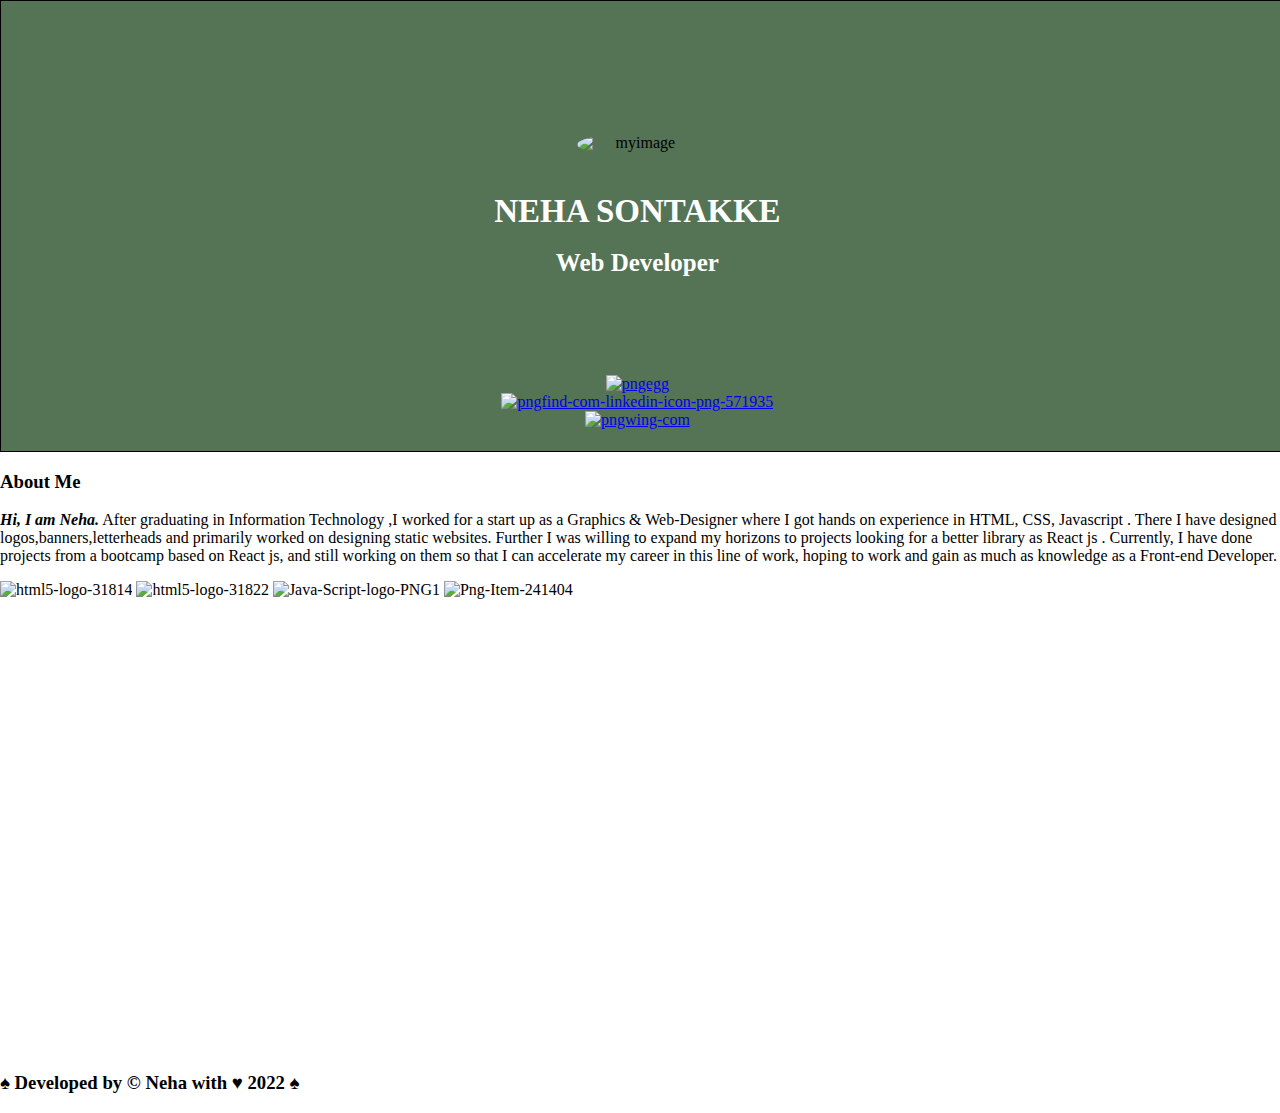
==== example/home.html @ d53afcdf "added the icons" ====
<!DOCTYPE html>
<html>
   <head>
        <link href="main.css" rel="stylesheet">
        <title>My Profile</title>
  </head>
  <body>
    <header>
    <div class="image-container">
        <div class="container">
            <img id="mypic" src="https://i.ibb.co/VCJ5Ffx/IMG-20210119-205155-2.jpg" 
            alt="myimage "/>
            <div class="title">
                <p>NEHA SONTAKKE</p>  
                <p id="subheading">Web Developer</p>
            </div>
             
            <div class="social">
             
             <a href="#" target="_blank"><img src="https://i.ibb.co/m4RM19S/pngegg.png" alt="pngegg" width="50px" height="50px"></a>
             <a href="#" target="_blank"><img src="https://i.ibb.co/tBr08yH/pngfind-com-linkedin-icon-png-571935.png" alt="pngfind-com-linkedin-icon-png-571935"  width="50px" height="50px"></a>
             <a href="#" target="_blank"><img src="https://i.ibb.co/vqKkSKQ/pngwing-com.png" alt="pngwing-com"  width="50px" height="50px"></a>
             
         </div> 
        </div>
           
    </div>
    </header>
    <div class="about">
        <h3>About Me</h3>
        <p><strong><em>Hi, I am Neha.</em></strong> After graduating in Information Technology ,I worked for a start up as a Graphics & Web-Designer where I got  hands on experience in HTML, CSS, Javascript . There I have designed logos,banners,letterheads and primarily worked on designing static websites. Further I was willing to expand my horizons to projects looking for a better library as React js .  Currently, I have done projects from a bootcamp based on React js, and still working on them so that I can accelerate my career in this line of work, 
                hoping to work and gain as much as knowledge as a Front-end Developer.</p>
        
    </div>
    <div class="">
        
        <img src="https://i.ibb.co/P4MNbVX/html5-logo-31814.png" alt="html5-logo-31814" width="150px" height="150px"> 
        <img src="https://i.ibb.co/K2mqfrN/html5-logo-31822.png" alt="html5-logo-31822" width="150px" height="150px">
        <img src="https://i.ibb.co/CsLfjnL/Java-Script-logo-PNG1.png" alt="Java-Script-logo-PNG1" width="150px" height="150px">
        <img src="https://i.ibb.co/NK9GLM4/Png-Item-241404.png" alt="Png-Item-241404" width="150px" height="150px" >
    </div>
    
   </body>
    <footer>
    <div class="">
        <iframe id="" src="https://www.google.com/maps/embed?pb=!1m18!1m12!1m3!1d3780.380577790567!2d73.75990571442794!3d18.64691037016586!2m3!1f0!2f0!3f0!3m2!1i1024!2i768!4f13.1!3m3!1m2!1s0x3bc2b9ef98b6da05%3A0xf2630b8f7b9276aa!2sRutej%20Nest%20Phase%202!5e0!3m2!1sen!2sin!4v1642355022379!5m2!1sen!2sin" width="600" height="450" style="border:0;" allowfullscreen="" loading="lazy"></iframe>  
       
        <h3>&spades; Developed by &copy; Neha with &hearts; 2022 &spades;</h3> 

    </div>  
    </footer>
</html>
---- example/main.css ----
body{
    background-color: white;
    margin:0px;
  }
  .image-container{
    background-image: url("https://i.ibb.co/DrmYTSB/cc-bg-1.jpg");
    width: 100%;
    height:450px;
    z-index:-1;
    background-repeat: no-repeat;
    background-size: cover;
    border: 1px solid black;
    position: relative;
  }
  .image-container::before {
    top: 0px;
    right: 0px;
    bottom: 0px;
    left: 0px;
    content:"";
    position: absolute;
    background-color:rgba(4,48,4,0.68)
  }
  .container{
    position: absolute;
    
    display: flex;
    flex-direction: column;
    justify-content: center;
    align-items: center;
    width: 300px;
    height: 300px;
    margin-left: 38%;
    margin-top: 10%;
    text-align: center;
  }
  #mypic{
    
    border-radius: 50%;
    padding: 5px;
    width: 120px;
    height: 120px;
   
  }
  .title{
    color:white;
    /* font-family: 'Trebuchet MS', 'Lucida Sans Unicode', 'Lucida Grande', 'Lucida Sans', Arial, sans-serif; */
    font-size: 33px;
    font-weight: bold;
    text-align: center;
  }
  #subheading{
    font-size:25px;
    line-height: 0px;
  }
  .social{
   margin-top:29%;
  }
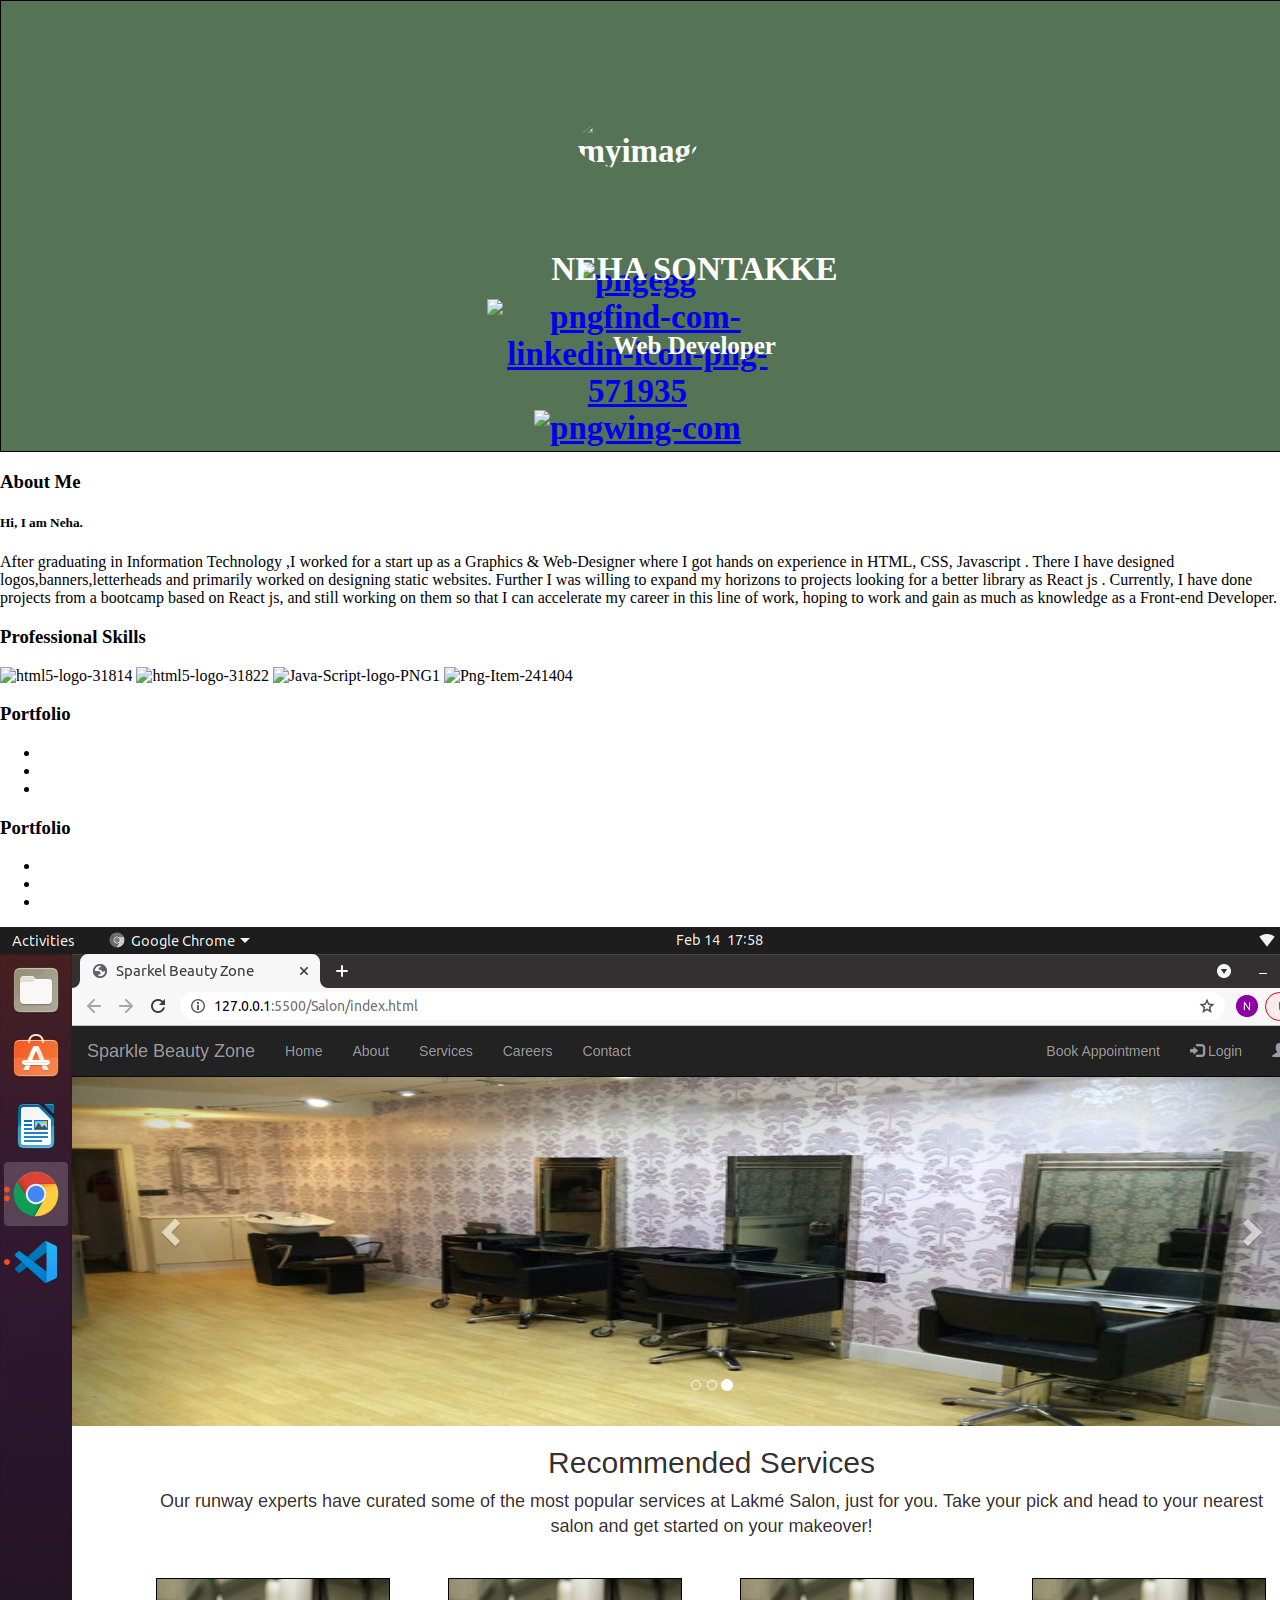
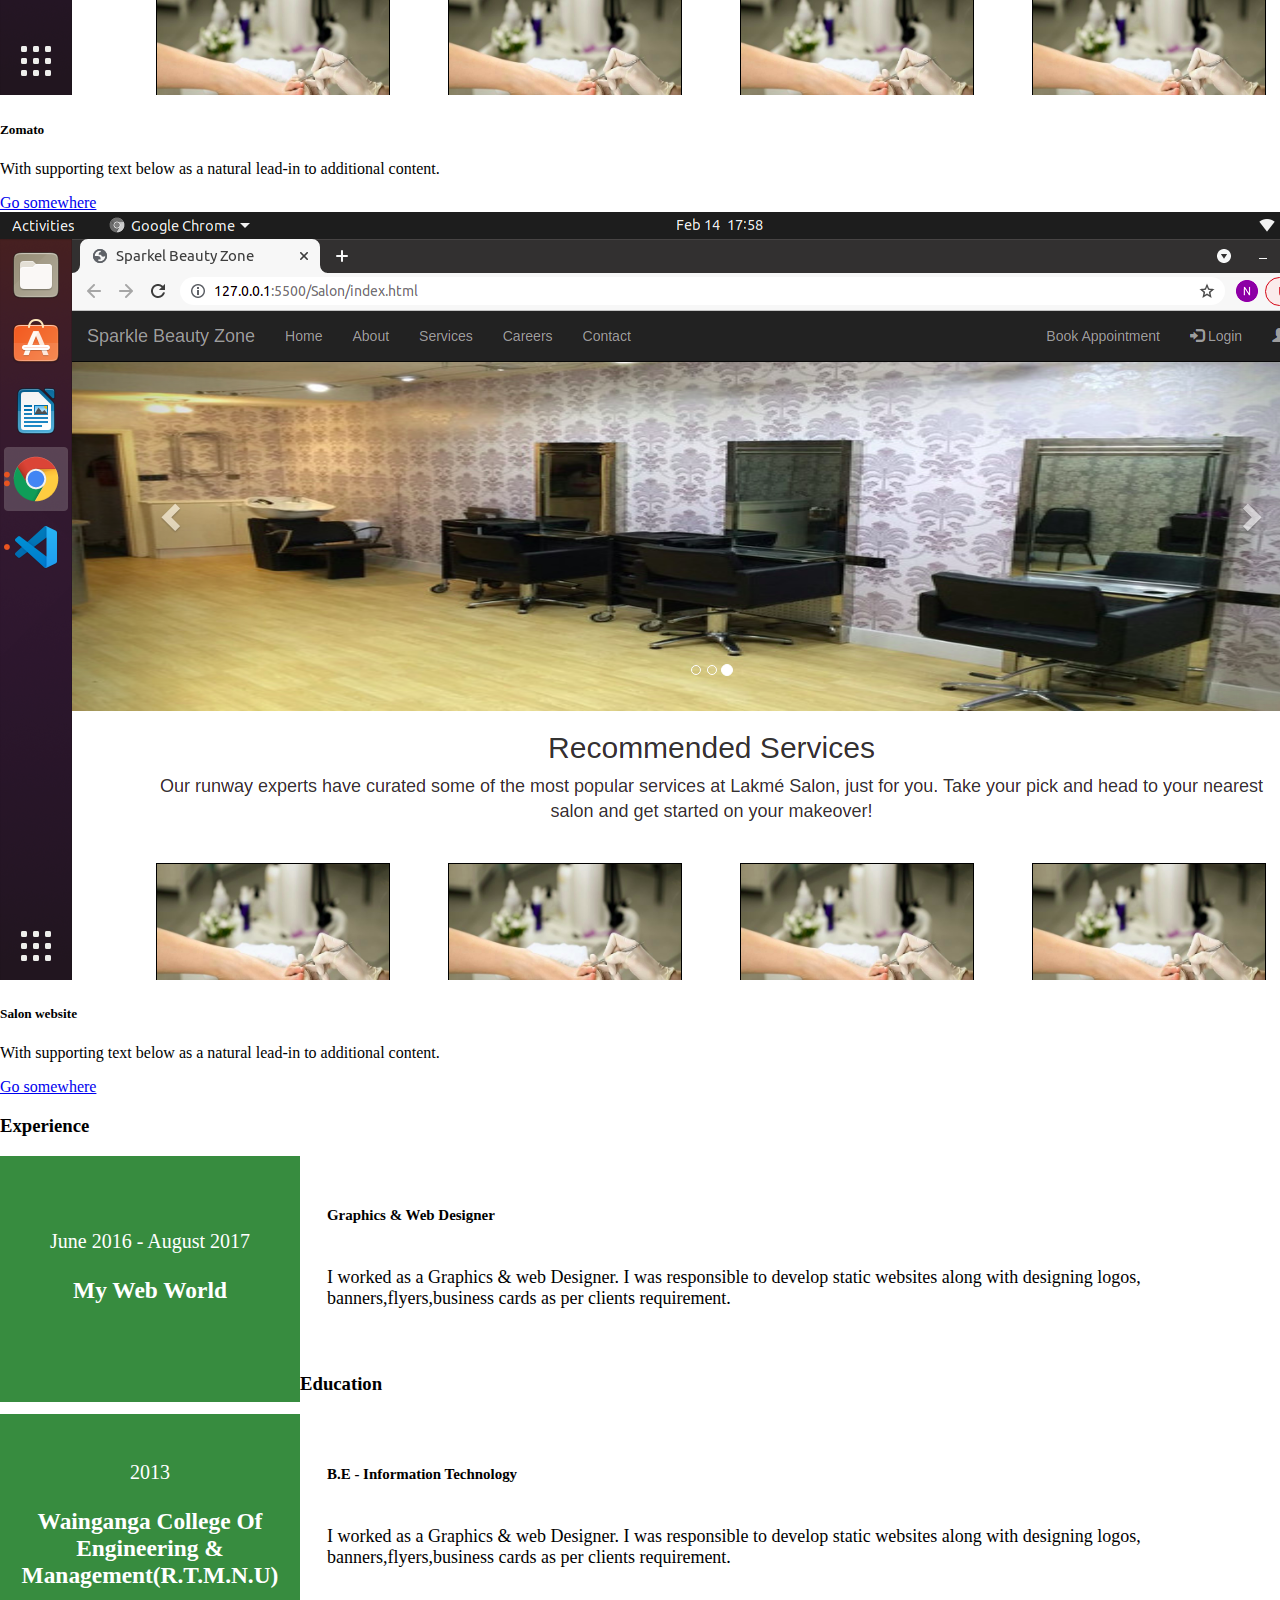
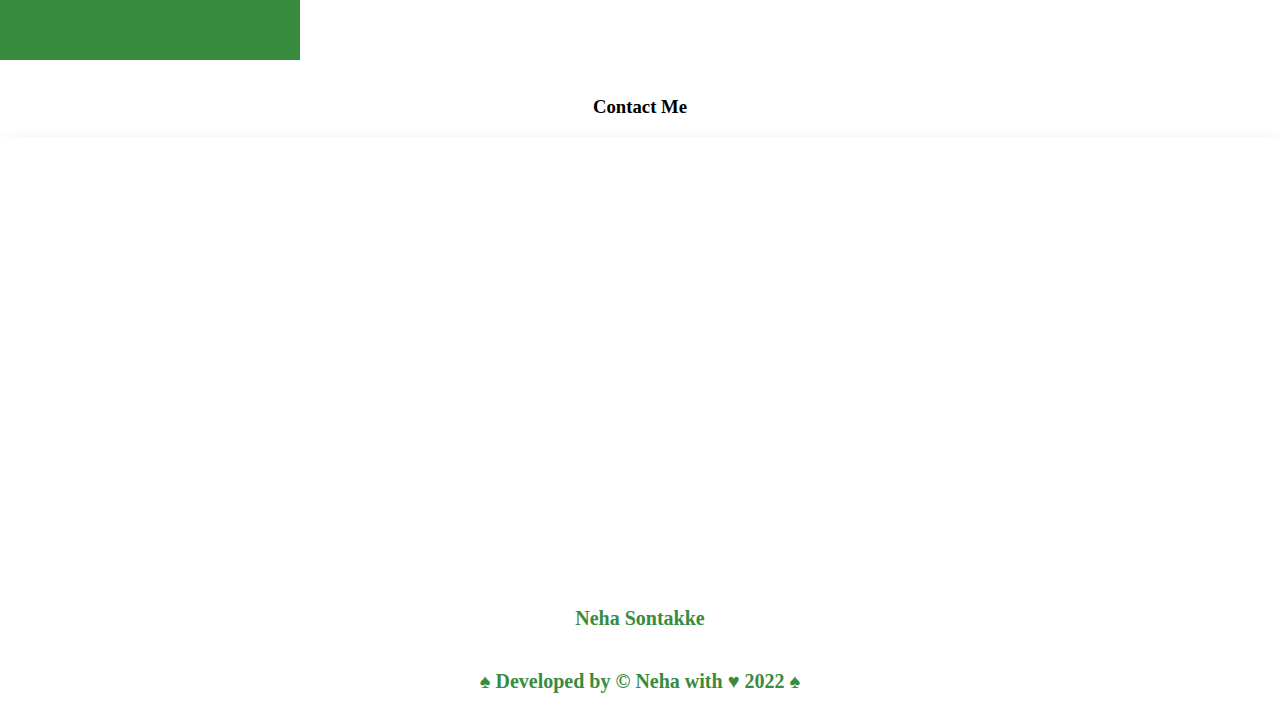
==== commit 73d83ec6: "added the changes in portfolio" ====
--- a/example/home.html
+++ b/example/home.html
@@ -1,13 +1,17 @@
 <!DOCTYPE html>
 <html>
    <head>
+    <link href="https://cdn.jsdelivr.net/npm/bootstrap@5.1.3/dist/css/bootstrap.min.css" rel="stylesheet" integrity="sha384-1BmE4kWBq78iYhFldvKuhfTAU6auU8tT94WrHftjDbrCEXSU1oBoqyl2QvZ6jIW3" crossorigin="anonymous">
+    <script src="https://cdn.jsdelivr.net/npm/bootstrap@5.1.3/dist/js/bootstrap.bundle.min.js" integrity="sha384-ka7Sk0Gln4gmtz2MlQnikT1wXgYsOg+OMhuP+IlRH9sENBO0LRn5q+8nbTov4+1p" crossorigin="anonymous"></script>
+    <link href="https://fonts.googleapis.com/css?family=Montserrat:400,700,200" rel="stylesheet">
+    <link href="https://maxcdn.bootstrapcdn.com/font-awesome/latest/css/font-awesome.min.css" rel="stylesheet">
         <link href="main.css" rel="stylesheet">
         <title>My Profile</title>
   </head>
   <body>
     <header>
     <div class="image-container">
-        <div class="container">
+        <div class="title">
             <img id="mypic" src="https://i.ibb.co/VCJ5Ffx/IMG-20210119-205155-2.jpg" 
             alt="myimage "/>
             <div class="title">
@@ -26,27 +30,129 @@
            
     </div>
     </header>
-    <div class="about">
-        <h3>About Me</h3>
-        <p><strong><em>Hi, I am Neha.</em></strong> After graduating in Information Technology ,I worked for a start up as a Graphics & Web-Designer where I got  hands on experience in HTML, CSS, Javascript . There I have designed logos,banners,letterheads and primarily worked on designing static websites. Further I was willing to expand my horizons to projects looking for a better library as React js .  Currently, I have done projects from a bootcamp based on React js, and still working on them so that I can accelerate my career in this line of work, 
+    <div class="container ">
+        <div class="card shadow p-3 mb-5 bg-body rounded text-center">
+            <div class="card-header">
+             <h3>About Me</h3>
+            </div>
+            <div class="card-body">
+              <h5 class="card-title">Hi, I am Neha.</h5>
+              <p class="card-text"><strong><em></em></strong> After graduating in Information Technology ,I worked for a start up as a Graphics & Web-Designer where I got  hands on experience in HTML, CSS, Javascript . There I have designed logos,banners,letterheads and primarily worked on designing static websites. Further I was willing to expand my horizons to projects looking for a better library as React js .  Currently, I have done projects from a bootcamp based on React js, and still working on them so that I can accelerate my career in this line of work, 
                 hoping to work and gain as much as knowledge as a Front-end Developer.</p>
-        
-    </div>
-    <div class="">
-        
-        <img src="https://i.ibb.co/P4MNbVX/html5-logo-31814.png" alt="html5-logo-31814" width="150px" height="150px"> 
-        <img src="https://i.ibb.co/K2mqfrN/html5-logo-31822.png" alt="html5-logo-31822" width="150px" height="150px">
-        <img src="https://i.ibb.co/CsLfjnL/Java-Script-logo-PNG1.png" alt="Java-Script-logo-PNG1" width="150px" height="150px">
-        <img src="https://i.ibb.co/NK9GLM4/Png-Item-241404.png" alt="Png-Item-241404" width="150px" height="150px" >
-    </div>
-    
+            </div>
+          </div>
+          <div class="card shadow p-3 mb-5 bg-body rounded text-center">
+            <div class="card-header">
+             <h3>Professional Skills</h3>
+            </div>
+            <div class="card-body">
+                <img src="https://i.ibb.co/P4MNbVX/html5-logo-31814.png" alt="html5-logo-31814" width="150px" height="150px"> 
+                <img src="https://i.ibb.co/K2mqfrN/html5-logo-31822.png" alt="html5-logo-31822" width="150px" height="150px">
+                <img src="https://i.ibb.co/CsLfjnL/Java-Script-logo-PNG1.png" alt="Java-Script-logo-PNG1" width="150px" height="150px">
+                <img src="https://i.ibb.co/NK9GLM4/Png-Item-241404.png" alt="Png-Item-241404" width="150px" height="150px" >
+            </div>
+          </div>
+          <div class="container">
+            <div class="row">
+              <div class="card-header">
+                <h3>Portfolio</h3>
+               </div>
+               <div class="nav-align-center">
+                <ul class="nav nav-pills nav-pills-primary" role="tablist">
+                  <li class="nav-item"><a class="nav-link active" data-toggle="tab" href="#web-development" role="tablist"><i class="fa fa-laptop" aria-hidden="true"></i></a></li>
+                  <li class="nav-item"><a class="nav-link" data-toggle="tab" href="#graphic-design" role="tablist"><i class="fa fa-picture-o" aria-hidden="true"></i></a></li>
+                  <li class="nav-item"><a class="nav-link" data-toggle="tab" href="#Photography" role="tablist"><i class="fa fa-camera" aria-hidden="true"></i></a></li>
+                </ul>
+              </div>
+            </div>
+          </div>
+          
+          <div class="card shadow p-3 mb-3 bg-body rounded text-center">
+            <div class="card-header">
+             <h3>Portfolio</h3>
+            </div>
+            <div class="nav justify-content-center" > 
+              <ul class="nav nav-pills nav-pills-primary justify-content-center" role="tablist">
+                <li class="nav-item"><a class="nav-link active" data-toggle="tab" href="#web-development" role="tablist"><i class="fa fa-laptop" aria-hidden="true"></i></a></li>
+                <li class="nav-item"><a class="nav-link" data-toggle="tab" href="#graphic-design" role="tablist"><i class="fa fa-picture-o" aria-hidden="true"></i></a></li>
+                <li class="nav-item"><a class="nav-link" data-toggle="tab" href="#Photography" role="tablist"><i class="fa fa-camera" aria-hidden="true"></i></a></li>
+              </ul>
+            </div>
+            <div class="card-body">
+                <div class="row">
+                    <div class="col-sm-6">
+                      <div class="card">
+                        <img src="./pro2.png" class="card-img-top" alt="...">
+                        <div class="card-body">
+                          <h5 class="card-title">Zomato</h5>
+                          <p class="card-text">With supporting text below as a natural lead-in to additional content.</p>
+                          <a href="#" class="btn btn-primary">Go somewhere</a>
+                        </div>
+                      </div>
+                    </div>
+                    <div class="col-sm-6">
+                      <div class="card">
+                        <img src="./pro2.png" class="card-img-top" alt="...">
+                        <div class="card-body">
+                          <h5 class="card-title">Salon website</h5>
+                          <p class="card-text">With supporting text below as a natural lead-in to additional content.</p>
+                          <a href="#" class="btn btn-primary">Go somewhere</a>
+                        </div>
+                      </div>
+                    </div>
+                  </div>
+           </div>
+        </div>
+    </div> <!--container end -->
+    <div class="container">
+        <div class="card mb-3 shadow p-3 mb-5 bg-body rounded">
+            <div class="card-header text-center">
+                <h3>Experience</h3>
+               </div>
+            <div class="row g-0">
+              <div class="col-md-4">
+                <div class="company">June 2016 - August 2017
+                    <h3>My Web World</h3> 
+                 </div>
+              </div>
+              <div class="col-md-8">
+                <div class="card-body details">
+                  <h5 class="card-title">Graphics & Web Designer</h5>
+                  <p class="card-text">I worked as a Graphics & web Designer. I was responsible  to develop static websites
+                    along with designing logos, banners,flyers,business cards as per clients requirement.</p>
+                 
+                </div>
+              </div>
+            </div>
+        </div><div class="card mb-3 shadow p-3 mb-5 bg-body rounded">
+            <div class="card-header text-center">
+                <h3>Education</h3>
+               </div>
+            <div class="row g-0">
+              <div class="col-md-4">
+                <div class="company">2013
+                    <h3>Wainganga College Of Engineering & Management(R.T.M.N.U)</h3> 
+                 </div>
+              </div>
+              <div class="col-md-8">
+                <div class="card-body details">
+                  <h5 class="card-title">B.E - Information Technology</h5>
+                  <p class="card-text">I worked as a Graphics & web Designer. I was responsible  to develop static websites
+                    along with designing logos, banners,flyers,business cards as per clients requirement.</p>
+                 
+                </div>
+              </div>
+            </div>
+        </div>
+   </div>
    </body>
     <footer>
-    <div class="">
-        <iframe id="" src="https://www.google.com/maps/embed?pb=!1m18!1m12!1m3!1d3780.380577790567!2d73.75990571442794!3d18.64691037016586!2m3!1f0!2f0!3f0!3m2!1i1024!2i768!4f13.1!3m3!1m2!1s0x3bc2b9ef98b6da05%3A0xf2630b8f7b9276aa!2sRutej%20Nest%20Phase%202!5e0!3m2!1sen!2sin!4v1642355022379!5m2!1sen!2sin" width="600" height="450" style="border:0;" allowfullscreen="" loading="lazy"></iframe>  
-       
-        <h3>&spades; Developed by &copy; Neha with &hearts; 2022 &spades;</h3> 
+        <h3 class="heading">Contact Me</h3>
+        <div class="map">
+            <iframe id="" src="https://www.google.com/maps/embed?pb=!1m18!1m12!1m3!1d3780.380577790567!2d73.75990571442794!3d18.64691037016586!2m3!1f0!2f0!3f0!3m2!1i1024!2i768!4f13.1!3m3!1m2!1s0x3bc2b9ef98b6da05%3A0xf2630b8f7b9276aa!2sRutej%20Nest%20Phase%202!5e0!3m2!1sen!2sin!4v1642355022379!5m2!1sen!2sin" width="1014" height="450" style="border:0;" allowfullscreen="" loading="lazy"></iframe>  
+            <h3>Neha Sontakke</h3>
+            <h3>&spades; Developed by &copy; Neha with &hearts; 2022 &spades;</h3> 
 
-    </div>  
+        </div>  
     </footer>
 </html>--- a/example/main.css
+++ b/example/main.css
@@ -1,58 +1,121 @@
 body{
-    background-color: white;
-    margin:0px;
-  }
-  .image-container{
-    background-image: url("https://i.ibb.co/DrmYTSB/cc-bg-1.jpg");
-    width: 100%;
-    height:450px;
-    z-index:-1;
-    background-repeat: no-repeat;
-    background-size: cover;
-    border: 1px solid black;
-    position: relative;
-  }
-  .image-container::before {
-    top: 0px;
-    right: 0px;
-    bottom: 0px;
-    left: 0px;
-    content:"";
-    position: absolute;
-    background-color:rgba(4,48,4,0.68)
-  }
-  .container{
-    position: absolute;
-    
-    display: flex;
-    flex-direction: column;
-    justify-content: center;
-    align-items: center;
-    width: 300px;
-    height: 300px;
-    margin-left: 38%;
-    margin-top: 10%;
-    text-align: center;
-  }
-  #mypic{
-    
-    border-radius: 50%;
-    padding: 5px;
-    width: 120px;
-    height: 120px;
-   
-  }
-  .title{
-    color:white;
-    /* font-family: 'Trebuchet MS', 'Lucida Sans Unicode', 'Lucida Grande', 'Lucida Sans', Arial, sans-serif; */
-    font-size: 33px;
-    font-weight: bold;
-    text-align: center;
-  }
-  #subheading{
-    font-size:25px;
-    line-height: 0px;
-  }
-  .social{
-   margin-top:29%;
-  }+  background-color: white;
+  margin:0px;
+}
+.image-container{
+  background-image: url("https://i.ibb.co/DrmYTSB/cc-bg-1.jpg");
+  width: 100%;
+  height:450px;
+  z-index:-1;
+  background-repeat: no-repeat;
+  background-size: cover;
+  border: 1px solid black;
+  position: relative;
+}
+.image-container::before {
+  top: 0px;
+  right: 0px;
+  bottom: 0px;
+  left: 0px;
+  content:"";
+  position: absolute;
+  background-color:rgba(4,48,4,0.68)
+}
+.title{
+  position: absolute;
+  
+  display: flex;
+  flex-direction: column;
+  justify-content: center;
+  align-items: center;
+  width: 300px;
+  height: 300px;
+  margin-left: 38%;
+  margin-top: 10%;
+  text-align: center;
+}
+#mypic{
+  
+  border-radius: 50%;
+  padding: 5px;
+  width: 120px;
+  height: 120px;
+ 
+}
+.title{
+  color:white;
+  /* font-family: 'Trebuchet MS', 'Lucida Sans Unicode', 'Lucida Grande', 'Lucida Sans', Arial, sans-serif; */
+  font-size: 33px;
+  font-weight: bold;
+  text-align: center;
+}
+#subheading{
+  font-size:25px;
+  line-height: 0px;
+}
+.social{
+ margin-top:29%;
+}
+.about{
+  display: flex;
+  flex-direction: column;
+  align-items: center;
+  width: 700px;
+  text-align: justify;
+  margin: 20px;
+  padding: 25px;
+  margin-left: 22%;
+  font-size: 18px;
+  box-shadow: 4px 20px 24px grey;
+}
+.skills{
+  display: flex;
+  align-items: center;
+  width: 700px;
+  height: 246px;
+  gap: 28px;
+  margin-left: 22%;
+  box-shadow: 4px 20px 24px grey;
+}
+.heading{
+  text-align: center;
+  padding-top:65px;
+}
+.section-e{
+  width: 1000px;
+  height: 246px;
+  box-shadow: 4px 20px 24px grey;
+  margin-left:10%;
+}
+.company{
+  background-color: #378c3f;
+  display: flex;
+  flex-direction: column;
+  justify-content: center;
+  width:300px;
+  height: 246px;
+  float:left;
+  text-align: center;
+  color:white;
+  font-size: 20px;
+ 
+}
+.details{
+  font-size: 18px;
+  display: flex;
+  flex-direction: column;
+  align-items:flex-start ;
+  text-align: left;
+  padding:27px;
+}
+.map{
+  display: flex;
+  flex-direction: column;
+  align-items: center;
+  box-shadow: 4px 20px 24px gray;
+}
+.map > h3{
+  color:#378c3f;
+  font-size: 20px;
+
+}